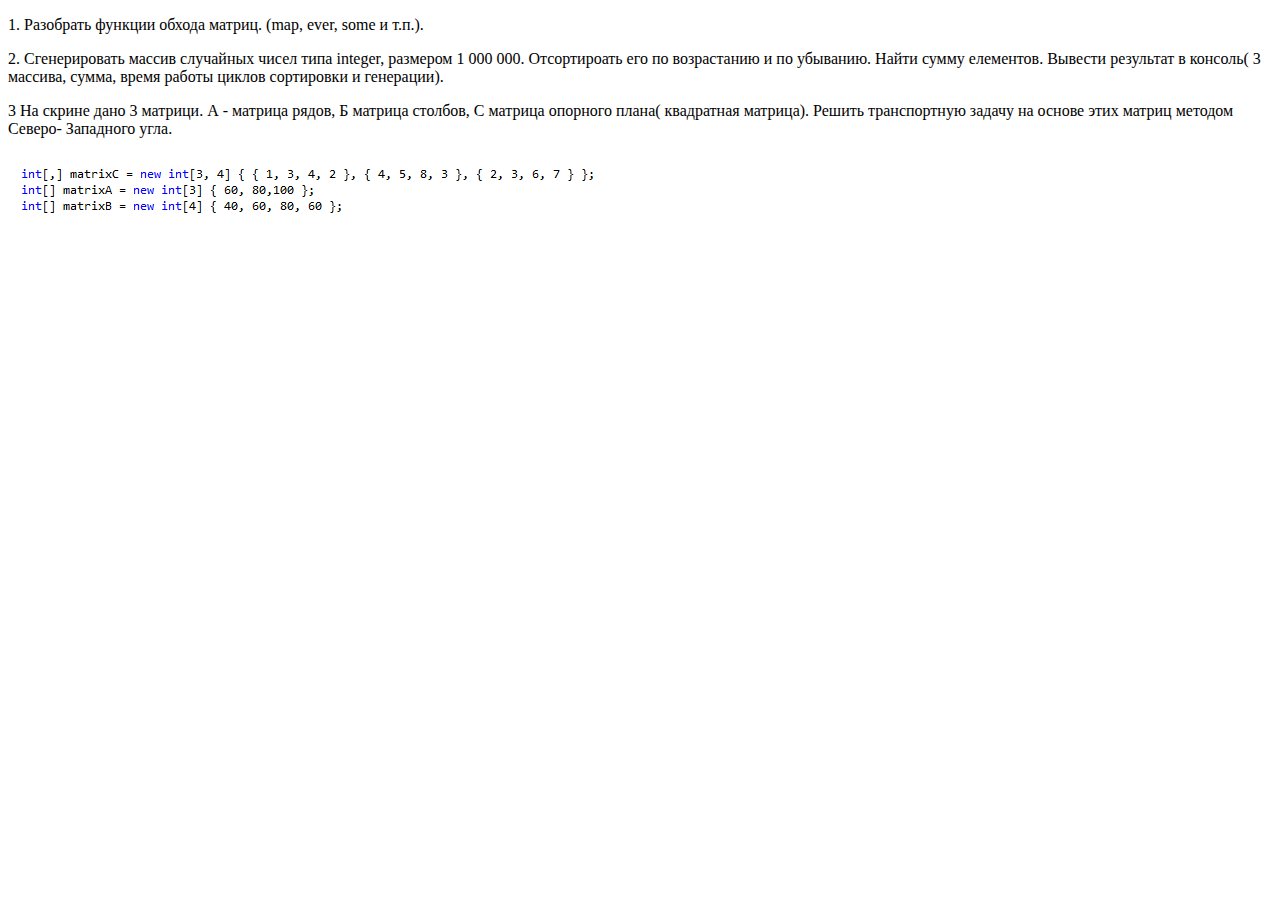
==== test.html @ eebf73ad "Initial commit" ====
<!DOCTYPE html>
<html lang="en">
<head>
    <meta charset="UTF-8">
    <title>Title</title>
</head>
<body>


<p>1. Разобрать функции обхода матриц. (map, ever, some и т.п.).</p>
<p>
    2. Сгенерировать массив случайных чисел типа integer, размером 1 000 000. Отсортироать его по возрастанию и по
    убыванию. Найти сумму елементов. Вывести результат в консоль( 3 массива, сумма, время работы циклов сортировки и
    генерации).</p>
<p>


    3 На скрине дано 3 матрици. А - матрица рядов, Б матрица столбов, С матрица опорного плана( квадратная матрица).
    Решить транспортную задачу на основе этих матриц методом Северо- Западного угла.</p>
<img src="imgpsh_fullsize.png">
<script src="test.js"></script>
</body>
</html>
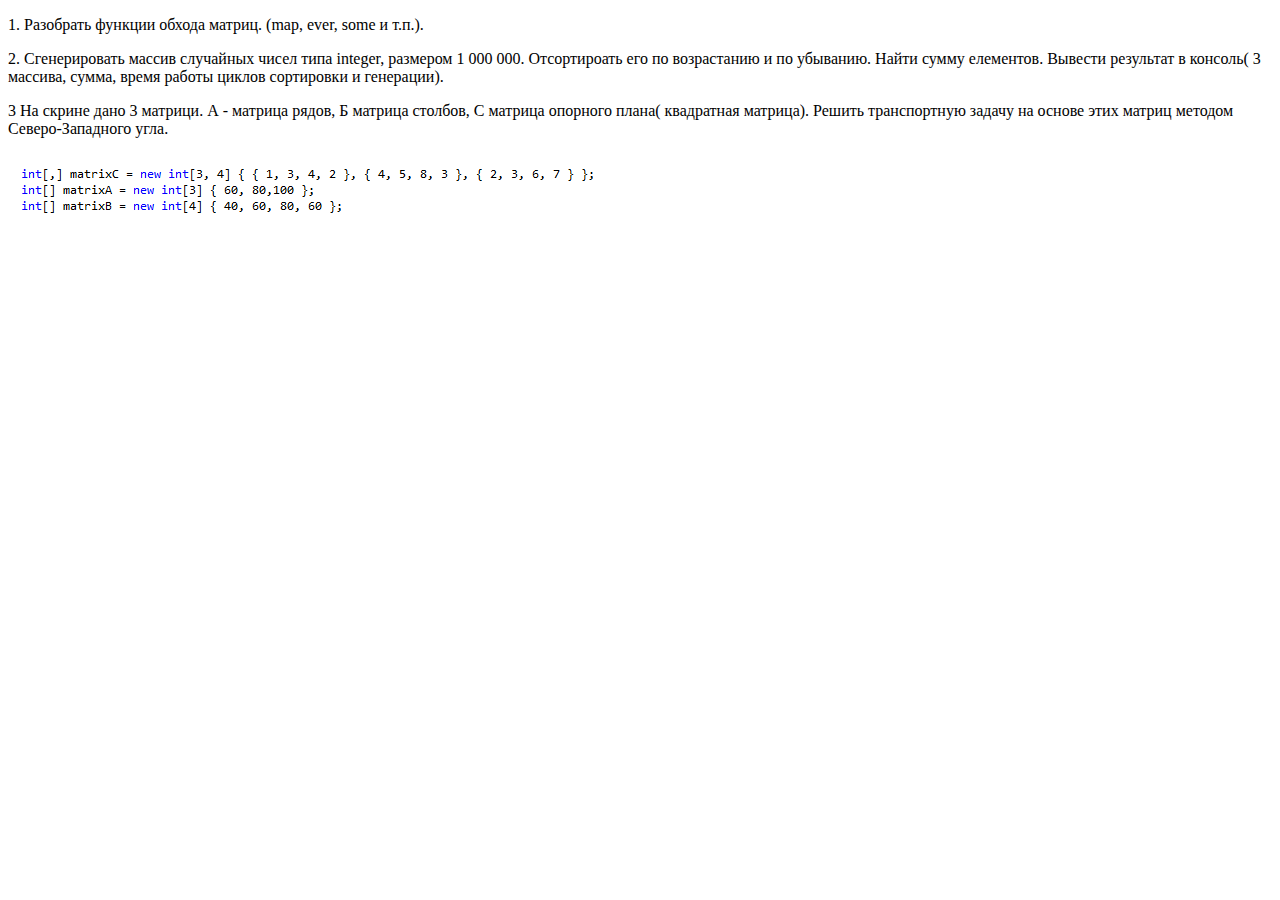
==== commit 9831fff5: "skript - 2 task" ====
--- a/test.html
+++ b/test.html
@@ -16,7 +16,7 @@
 
 
     3 На скрине дано 3 матрици. А - матрица рядов, Б матрица столбов, С матрица опорного плана( квадратная матрица).
-    Решить транспортную задачу на основе этих матриц методом Северо- Западного угла.</p>
+    Решить транспортную задачу на основе этих матриц методом Северо-Западного угла.</p>
 <img src="imgpsh_fullsize.png">
 <script src="test.js"></script>
 </body>
